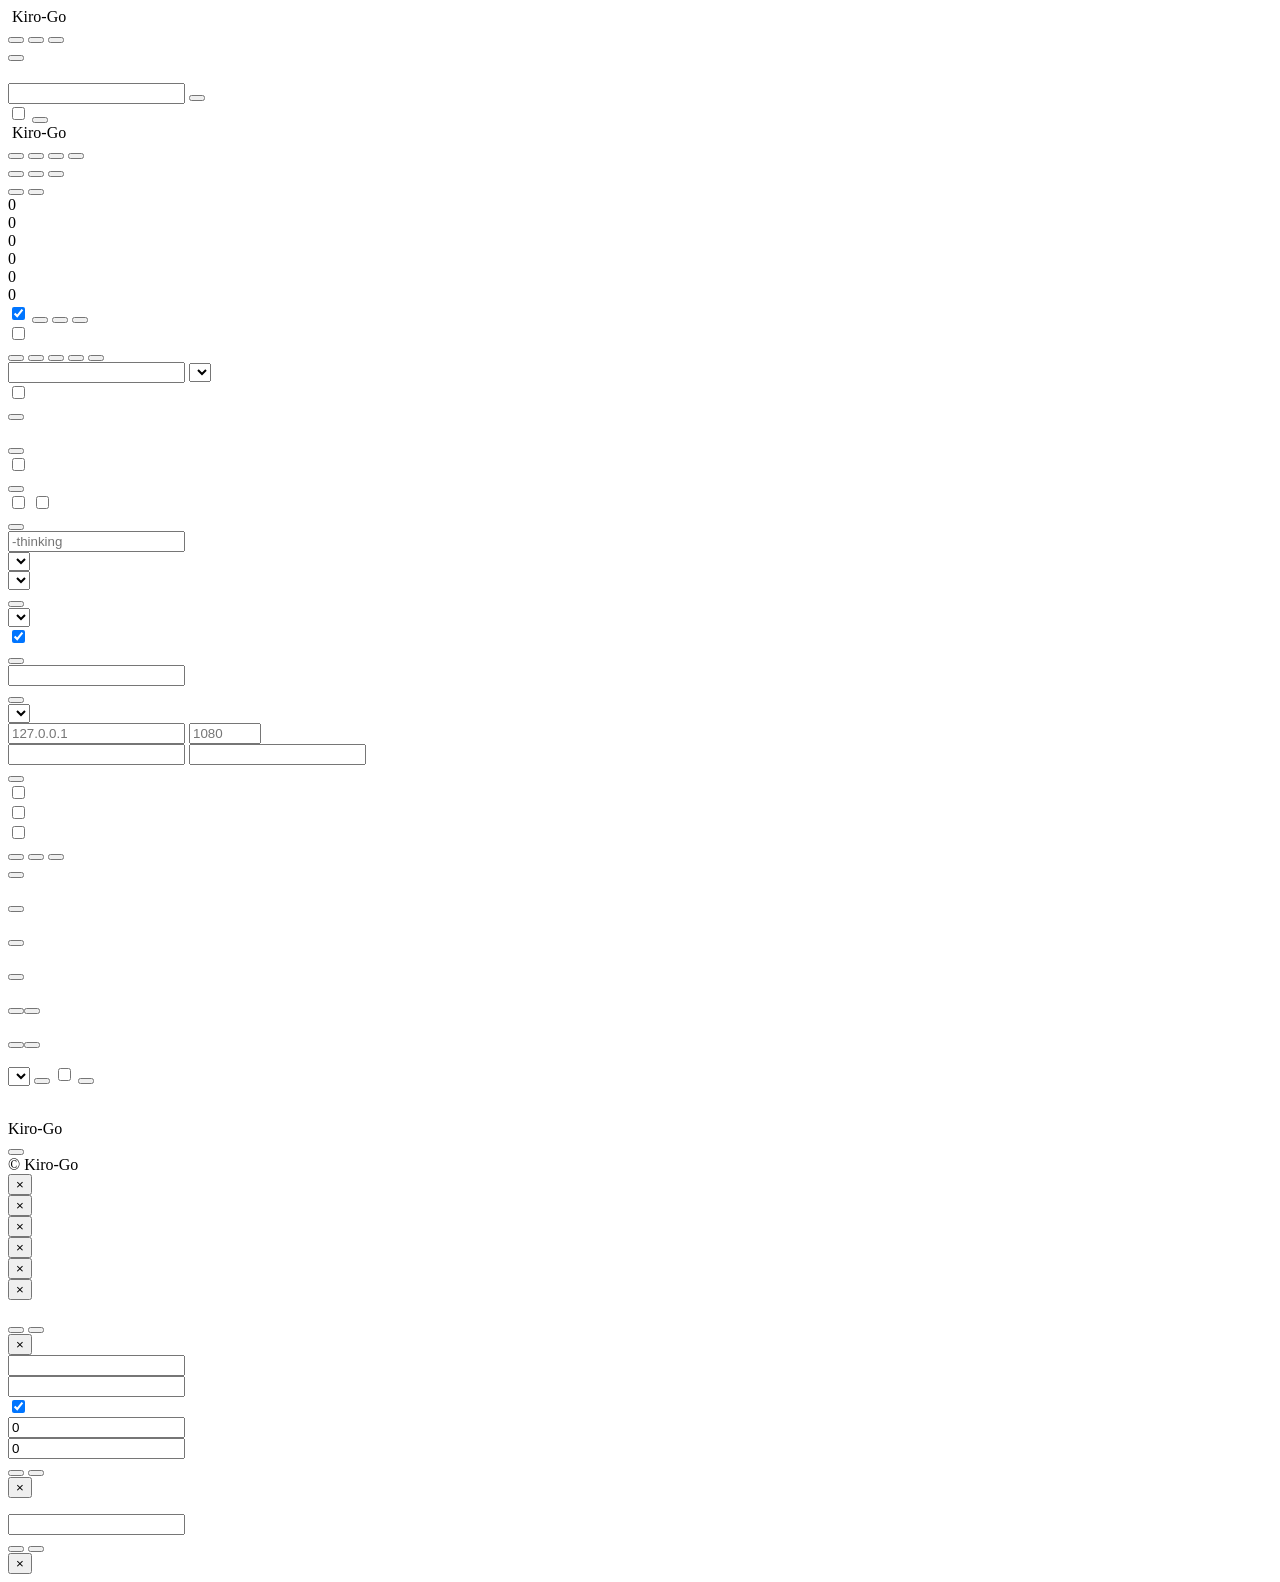
==== web/index.html @ 22064afc "feat(cache): simulate OpenAI prompt cache behind an admin switch Anthropic and OpenAI cache simulati" ====
<!DOCTYPE html>
<html lang="zh">

<head>
  <meta charset="UTF-8" />
  <meta name="viewport" content="width=device-width, initial-scale=1.0" />
  <title>Kiro-Go</title>
  <link rel="icon" type="image/png" href="/admin/icon.png?v=20260724" />
  <script src="/admin/vendor/tailwindcss-browser/index.global.js"></script>
  <link rel="stylesheet" href="/admin/vendor/fontawesome/css/all.min.css" />
  <link rel="stylesheet" href="/admin/styles.css" id="__cssAsset" />
  <link rel="stylesheet" href="/admin/toast.css" id="__toastCss" />
  <script>
    (function () {
      var v = Date.now();
      window.__v = v;
      var css = document.getElementById('__cssAsset');
      if (css) css.href = '/admin/styles.css?v=' + v;
      var tcss = document.getElementById('__toastCss');
      if (tcss) tcss.href = '/admin/toast.css?v=' + v;
    })();
  </script>
</head>

<body>
  <!-- Login -->
  <div id="loginPage" class="login-wrapper">
    <div class="ghost-bg" aria-hidden="true">
      <i class="fa-solid fa-ghost ghost ghost-1"></i>
      <i class="fa-solid fa-ghost ghost ghost-2"></i>
      <i class="fa-solid fa-ghost ghost ghost-3"></i>
      <i class="fa-solid fa-ghost ghost ghost-4"></i>
      <i class="fa-solid fa-ghost ghost ghost-5"></i>
      <i class="fa-solid fa-ghost ghost ghost-6"></i>
      <i class="fa-solid fa-ghost ghost ghost-7"></i>
      <i class="fa-solid fa-ghost ghost ghost-8"></i>
      <i class="fa-solid fa-ghost ghost ghost-9"></i>
      <i class="fa-solid fa-ghost ghost ghost-10"></i>
      <i class="fa-solid fa-ghost ghost ghost-11"></i>
      <i class="fa-solid fa-ghost ghost ghost-12"></i>
    </div>
    <header class="login-topbar">
      <div class="login-topbar-inner">
        <div class="brand" aria-label="Kiro-Go" data-i18n-aria-label="app.title">
          <img class="brand-icon" src="/admin/icon.png?v=20260724" alt="" />
          <span class="brand-text">Kiro-Go</span>
        </div>
        <div class="topbar-actions">
          <div class="lang-switch" id="loginLangSwitch" role="group" aria-label="" data-i18n-aria-label="lang.label">
            <button class="lang-btn" data-lang="zh" type="button" data-i18n="lang.zh"></button>
            <button class="lang-btn" data-lang="en" type="button" data-i18n="lang.en"></button>
            <button class="lang-btn" data-lang="vi" type="button" data-i18n="lang.vi"></button>
          </div>
          <span class="divider" aria-hidden="true"></span>
          <button id="loginThemeToggle" class="icon-btn theme-toggle" type="button" aria-label=""
            data-i18n-title="theme.toggle" data-i18n-aria-label="theme.toggle" data-theme="system">
            <i class="fa-solid fa-circle-half-stroke theme-ico-system"></i>
            <i class="fa-solid fa-sun theme-ico-light"></i>
            <i class="fa-solid fa-moon theme-ico-dark"></i>
          </button>
        </div>
      </div>
    </header>
    <main class="login-main">
      <div class="login-box">
        <h1 class="login-title" data-i18n="login.title"></h1>
        <p class="login-subtitle" data-i18n="login.subtitle"></p>
        <div class="form-group">
          <label data-i18n="login.password"></label>
          <div class="input-affix">
            <i class="fa-solid fa-lock affix-icon"></i>
            <input type="password" id="pwdField" data-i18n-placeholder="login.passwordPlaceholder" autocomplete="off" />
            <button type="button" class="affix-btn" id="pwdToggle" aria-label=""
              data-i18n-aria-label="login.showPassword" data-shown="false">
              <i class="fa-solid fa-eye"></i>
            </button>
          </div>
        </div>
        <label class="remember-row" for="rememberPwd">
          <input type="checkbox" id="rememberPwd" />
          <span class="remember-box" aria-hidden="true"><i class="fa-solid fa-check"></i></span>
          <span class="remember-label" data-i18n="login.remember"></span>
        </label>
        <button type="button" class="btn btn-primary btn-lg w-full" id="loginBtn">
          <i class="fa-solid fa-arrow-right-to-bracket"></i>
          <span data-i18n="login.submit"></span>
        </button>

      </div>
    </main>
  </div>

  <!-- Main app -->
  <div id="mainPage" class="hidden">
    <header class="app-header">
      <div class="app-header-inner">
        <div class="brand-wrap">
          <div class="brand">
            <img class="brand-icon" src="/admin/icon.png?v=20260724" alt="" />
            <span class="brand-text">Kiro-Go</span>
          </div>
        </div>
        <nav class="header-nav" aria-label="" data-i18n-aria-label="aria.sections">
          <div class="tabs" id="tabBar">
            <button type="button" class="tab active" data-tab="accounts"><i class="fa-solid fa-users tab-icon"></i><span
                data-i18n="tabs.accounts"></span></button>
            <button type="button" class="tab" data-tab="settings"><i class="fa-solid fa-sliders tab-icon"></i><span
                data-i18n="tabs.settings"></span></button>
            <button type="button" class="tab" data-tab="api"><i class="fa-solid fa-plug tab-icon"></i><span
                data-i18n="tabs.api"></span></button>
            <button type="button" class="tab" data-tab="logs"><i class="fa-solid fa-list tab-icon"></i><span
                data-i18n="tabs.logs"></span></button>
          </div>
        </nav>
        <div class="topbar-actions flex-wrap justify-end">
          <div class="lang-switch" id="mainLangSwitch" role="group" aria-label="" data-i18n-aria-label="lang.label">
            <button class="lang-btn" data-lang="zh" type="button" data-i18n="lang.zh"></button>
            <button class="lang-btn" data-lang="en" type="button" data-i18n="lang.en"></button>
            <button class="lang-btn" data-lang="vi" type="button" data-i18n="lang.vi"></button>
          </div>
          <button id="mainThemeToggle" class="icon-btn theme-toggle" type="button" aria-label=""
            data-i18n-title="theme.toggle" data-i18n-aria-label="theme.toggle" data-theme="system">
            <i class="fa-solid fa-circle-half-stroke theme-ico-system"></i>
            <i class="fa-solid fa-sun theme-ico-light"></i>
            <i class="fa-solid fa-moon theme-ico-dark"></i>
          </button>
          <span class="divider" aria-hidden="true"></span>
          <button class="btn btn-outline btn-sm" id="logoutBtn">
            <i class="fa-solid fa-right-from-bracket"></i>
            <span data-i18n="common.logout"></span>
          </button>
        </div>
      </div>
    </header>

    <div class="container">
      <!-- Stats summary -->
      <div class="stats-grid">
        <div class="stat-card">
          <div class="stat-card-title" data-i18n="stats.accounts"></div>
          <div class="stat-body">
            <div class="stat-main">
              <div class="stat-value" id="statAccounts">0</div>
              <div class="stat-sub">
                <span class="stat-sub-sec"><span class="stat-value-sm" id="statCredits">0</span> <span
                    class="stat-label" data-i18n="stats.credits"></span></span>
              </div>
            </div>
            <i class="fa-solid fa-users stat-icon" aria-hidden="true"></i>
          </div>
        </div>
        <div class="stat-card">
          <div class="stat-card-title" data-i18n="stats.requests"></div>
          <div class="stat-body">
            <div class="stat-main">
              <div class="stat-value" id="statRequests">0</div>
              <div class="stat-sub">
                <span class="stat-sub-sec"><span class="stat-value-sm" id="statTokens">0</span> <span class="stat-label"
                    data-i18n="stats.tokens"></span></span>
              </div>
            </div>
            <i class="fa-solid fa-route stat-icon" aria-hidden="true"></i>
          </div>
        </div>
        <div class="stat-card">
          <div class="stat-card-title" data-i18n="stats.success"></div>
          <div class="stat-body">
            <div class="stat-main">
              <div class="stat-value" id="statSuccess">0</div>
              <div class="stat-sub"><span class="stat-label" data-i18n="stats.completed"></span></div>
            </div>
            <i class="fa-solid fa-circle-check stat-icon" aria-hidden="true"></i>
          </div>
        </div>
        <div class="stat-card">
          <div class="stat-card-title" data-i18n="stats.failed"></div>
          <div class="stat-body">
            <div class="stat-main">
              <div class="stat-value stat-value--danger" id="statFailed">0</div>
              <div class="stat-sub">
                <span class="stat-label" data-i18n="stats.errors"></span>
              </div>
            </div>
            <i class="fa-solid fa-circle-xmark stat-icon stat-icon--danger" aria-hidden="true"></i>
          </div>
        </div>
      </div>

      <!-- Accounts tab -->
      <div id="tabAccounts" class="tab-content">
        <div class="card">
          <div class="card-header">
            <span class="card-title" data-i18n="accounts.title"></span>
            <div class="card-actions">
              <label class="flex items-center gap-2 cursor-pointer select-none" title=""
                data-i18n-title="privacy.tooltip">
                <span class="text-xs font-medium" data-i18n="privacy.label"></span>
                <span class="switch"><input type="checkbox" id="privacyModeToggle" checked /><span
                    class="slider"></span></span>
              </label>
              <button class="btn btn-outline btn-sm" id="exportBtn"><i class="fa-solid fa-file-export"
                  aria-hidden="true"></i><span class="btn-text" data-i18n="accounts.export"></span></button>
              <button class="btn btn-outline btn-sm" id="refreshAllModelsBtn"><i class="fa-solid fa-arrows-rotate"
                  aria-hidden="true"></i><span class="btn-text" data-i18n="models.refreshAll"></span></button>
              <button class="btn btn-primary btn-sm" id="addAccountBtn"><i class="fa-solid fa-plus"
                  aria-hidden="true"></i><span class="btn-text" data-i18n="accounts.add"></span></button>
            </div>
          </div>

          <div class="toolbar">
            <label class="flex items-center gap-1.5 cursor-pointer select-none shrink-0">
              <input type="checkbox" id="selectAllCheckbox" />
              <span class="text-xs" data-i18n="batch.selectAll"></span>
            </label>
            <div id="batchBar" class="batch-bar hidden">
              <span id="batchCount" class="batch-count"></span>
              <button class="btn btn-primary btn-xs" data-batch="enable" data-i18n="batch.enable"></button>
              <button class="btn btn-secondary btn-xs" data-batch="disable" data-i18n="batch.disable"></button>
              <button class="btn btn-secondary btn-xs" data-batch="refresh" data-i18n="batch.refresh"></button>
              <button class="btn btn-secondary btn-xs" data-batch="refreshModels"
                data-i18n="batch.refreshModels"></button>
              <button class="btn btn-danger btn-xs" data-batch="delete" data-i18n="batch.delete"></button>
            </div>
            <div class="toolbar-spacer"></div>
            <input type="text" id="filterSearch" class="w-56!" data-i18n-placeholder="filter.search" />
            <select id="filterStatusSelect" class="w-32!" data-i18n-aria-label="filter.status">
              <option value="all" data-i18n="filter.all"></option>
              <option value="enabled" data-i18n="filter.enabled"></option>
              <option value="disabled" data-i18n="filter.disabled"></option>
              <option value="banned" data-i18n="filter.banned"></option>
            </select>
          </div>

          <div id="accountsList"></div>
        </div>
      </div>

      <!-- Settings tab -->
      <div id="tabSettings" class="tab-content hidden">
        <!-- API settings -->
        <div class="card">
          <div class="card-header"><span class="card-title" data-i18n="settings.apiSettings"></span></div>
          <div class="form-group">
            <label class="flex items-center gap-2">
              <span class="switch"><input type="checkbox" id="requireApiKey" /><span class="slider"></span></span>
              <span data-i18n="settings.enableApiKey"></span>
            </label>
            <small data-i18n="apiKeys.requireHint"></small>
          </div>
          <button class="btn btn-primary btn-sm" id="saveRequireApiKeyBtn" data-i18n="settings.saveApiKey"></button>

          <div class="form-group" style="margin-top: 1rem;">
            <div class="flex items-center gap-2" style="justify-content: space-between;">
              <label class="font-semibold" data-i18n="apiKeys.listTitle"></label>
              <button class="btn btn-outline btn-sm" id="addApiKeyBtn" type="button">
                <i class="fa-solid fa-plus"></i>
                <span data-i18n="apiKeys.add"></span>
              </button>
            </div>
            <small data-i18n="apiKeys.listHint"></small>
          </div>
          <div id="apiKeysList"></div>
        </div>

        <!-- Usage settings -->
        <div class="card">
          <div class="card-header"><span class="card-title" data-i18n="settings.usageSettings"></span></div>
          <div class="form-group">
            <label class="flex items-center gap-2">
              <span class="switch"><input type="checkbox" id="allowOverUsage" /><span class="slider"></span></span>
              <span data-i18n="settings.allowOverUsage"></span>
            </label>
            <small data-i18n="settings.allowOverUsageHint"></small>
          </div>
          <button class="btn btn-primary" id="saveOverUsageBtn" data-i18n="settings.saveUsage"></button>
        </div>

        <!-- Simulated prompt cache -->
        <div class="card">
          <div class="card-header"><span class="card-title" data-i18n="settings.cacheSim"></span></div>
          <div class="form-group">
            <label class="flex items-center gap-2">
              <span class="switch"><input type="checkbox" id="simulateAnthropicCache" /><span class="slider"></span></span>
              <span data-i18n="settings.cacheSimAnthropic"></span>
            </label>
            <label class="flex items-center gap-2">
              <span class="switch"><input type="checkbox" id="simulateOpenAICache" /><span class="slider"></span></span>
              <span data-i18n="settings.cacheSimOpenAI"></span>
            </label>
            <small data-i18n="settings.cacheSimHint"></small>
          </div>
          <button class="btn btn-primary" id="saveCacheSimBtn" data-i18n="settings.saveCacheSim"></button>
        </div>

        <!-- Thinking settings -->
        <div class="card">
          <div class="card-header"><span class="card-title" data-i18n="settings.thinkingSettings"></span></div>
          <div class="form-group">
            <label data-i18n="settings.thinkingSuffix"></label>
            <input type="text" id="thinkingSuffix" placeholder="-thinking" />
            <small data-i18n="settings.thinkingSuffixHint"></small>
          </div>
          <div class="form-group">
            <label data-i18n="settings.openaiFormat"></label>
            <select id="openaiThinkingFormat">
              <option value="reasoning_content" data-i18n="settings.formatReasoningContent"></option>
              <option value="thinking" data-i18n="settings.formatThinkingClaude"></option>
              <option value="think" data-i18n="settings.formatThinkOpenAI"></option>
            </select>
          </div>
          <div class="form-group">
            <label data-i18n="settings.claudeFormat"></label>
            <select id="claudeThinkingFormat">
              <option value="thinking" data-i18n="settings.formatThinkingClaude"></option>
              <option value="think" data-i18n="settings.formatThinkOpenAI"></option>
            </select>
          </div>
          <button class="btn btn-primary" id="saveThinkingBtn" data-i18n="settings.saveThinking"></button>
        </div>

        <!-- Endpoint settings -->
        <div class="card">
          <div class="card-header"><span class="card-title" data-i18n="settings.endpointSettings"></span></div>
          <div class="form-group">
            <label data-i18n="settings.preferredEndpoint"></label>
            <select id="preferredEndpoint">
              <option value="auto" data-i18n="settings.endpointAuto"></option>
              <option value="kiro" data-i18n="settings.endpointKiro"></option>
              <option value="codewhisperer" data-i18n="settings.endpointCodeWhisperer"></option>
              <option value="amazonq" data-i18n="settings.endpointAmazonQ"></option>
            </select>
            <small data-i18n="settings.endpointHint"></small>
          </div>
          <div class="form-group">
            <label class="flex items-center gap-2">
              <span class="switch"><input type="checkbox" id="endpointFallback" checked /><span
                  class="slider"></span></span>
              <span data-i18n="settings.endpointFallback"></span>
            </label>
            <small data-i18n="settings.endpointFallbackHint"></small>
          </div>
          <button class="btn btn-primary" id="saveEndpointBtn" data-i18n="settings.saveEndpoint"></button>
        </div>

        <!-- Admin password -->
        <div class="card">
          <div class="card-header"><span class="card-title" data-i18n="settings.adminPassword"></span></div>
          <div class="form-group">
            <label data-i18n="settings.newPassword"></label>
            <input type="password" id="newPassword" data-i18n-placeholder="settings.newPasswordPlaceholder" />
          </div>
          <button class="btn btn-primary" id="changePasswordBtn" data-i18n="settings.changePassword"></button>
        </div>

        <!-- Outbound proxy -->
        <div class="card">
          <div class="card-header"><span class="card-title" data-i18n="settings.proxySettings"></span></div>
          <div class="form-group">
            <label data-i18n="settings.proxyType"></label>
            <select id="proxyType">
              <option value="none" data-i18n="settings.proxyNone"></option>
              <option value="socks5" data-i18n="settings.proxySocks5"></option>
              <option value="http" data-i18n="settings.proxyHttp"></option>
            </select>
          </div>
          <div id="proxyFields" class="hidden">
            <div class="form-group">
              <label data-i18n="settings.proxyHost"></label>
              <div class="input-row">
                <input type="text" id="proxyHost" placeholder="127.0.0.1" />
                <input type="number" id="proxyPort" class="w-24!" placeholder="1080" min="1" max="65535" />
              </div>
            </div>
            <div class="form-group">
              <label data-i18n="settings.proxyAuth"></label>
              <div class="input-row">
                <input type="text" id="proxyUsername" data-i18n-placeholder="settings.proxyUsername"
                  autocomplete="off" />
                <input type="password" id="proxyPassword" data-i18n-placeholder="settings.proxyPassword"
                  autocomplete="new-password" />
              </div>
            </div>
          </div>
          <button class="btn btn-primary" id="saveProxyBtn" data-i18n="settings.saveProxy"></button>
        </div>

        <!-- Prompt filter -->
        <div class="card">
          <div class="card-header"><span class="card-title" data-i18n="settings.promptFilter"></span></div>
          <div class="form-group">
            <label class="font-semibold pb-2 block" data-i18n="settings.builtinFilters"></label>
            <div class="flex flex-col gap-3">
              <div>
                <label class="flex items-center gap-2">
                  <span class="switch"><input type="checkbox" id="filterClaudeCode" /><span
                      class="slider"></span></span>
                  <span data-i18n="settings.filterClaudeCode"></span>
                </label>
                <small class="field-hint-offset" data-i18n="settings.filterClaudeCodeHint"></small>
              </div>
              <div>
                <label class="flex items-center gap-2">
                  <span class="switch"><input type="checkbox" id="filterEnvNoise" /><span class="slider"></span></span>
                  <span data-i18n="settings.filterEnvNoise"></span>
                </label>
                <small class="field-hint-offset" data-i18n="settings.filterEnvNoiseHint"></small>
              </div>
              <div>
                <label class="flex items-center gap-2">
                  <span class="switch"><input type="checkbox" id="filterStripBoundaries" /><span
                      class="slider"></span></span>
                  <span data-i18n="settings.filterStripBoundaries"></span>
                </label>
                <small class="field-hint-offset" data-i18n="settings.filterStripBoundariesHint"></small>
              </div>
            </div>
          </div>
          <div class="form-group mt-4">
            <label class="font-semibold pb-2 block" data-i18n="settings.customRules"></label>
            <div id="promptFilterRules" class="mb-2"></div>
            <div class="flex gap-2 flex-wrap items-center">
              <button class="btn btn-outline btn-sm" id="addRuleRegexBtn" data-i18n="promptFilter.addRegex"></button>
              <button class="btn btn-outline btn-sm" id="addRuleContainsBtn"
                data-i18n="promptFilter.addContains"></button>
              <button class="btn btn-primary btn-sm" id="savePromptFilterBtn"
                data-i18n="settings.savePromptFilter"></button>
            </div>
          </div>
        </div>

        <!-- Statistics reset -->
        <div class="card">
          <div class="card-header"><span class="card-title" data-i18n="settings.statistics"></span></div>
          <button class="btn btn-danger" id="resetStatsBtn" data-i18n="settings.resetStats"></button>
        </div>
      </div>

      <!-- API tab -->
      <div id="tabApi" class="tab-content hidden">
        <section class="api-card" aria-labelledby="apiEndpointsTitle">
          <div class="card-header api-card-header">
            <span class="card-title" id="apiEndpointsTitle" data-i18n="api.endpoints"></span>
            <span class="api-pill" data-i18n="api.protocolHttp"></span>
          </div>
          <div class="api-endpoint-list">
            <section class="api-endpoint-item">
              <div class="api-endpoint-meta">
                <span class="api-endpoint-icon"><i class="fa-solid fa-message"></i></span>
                <div>
                  <p class="api-endpoint-title" data-i18n="api.claude"></p>
                  <p class="api-endpoint-method" data-i18n="api.methodPost"></p>
                </div>
              </div>
              <div class="endpoint api-code-row"><span class="api-code" id="claudeEndpoint"></span><button
                  class="api-copy-btn" type="button" data-copy="claudeEndpoint" aria-label=""
                  data-i18n-aria-label="api.copyClaude"><i class="fa-regular fa-copy"></i></button></div>
            </section>
            <section class="api-endpoint-item">
              <div class="api-endpoint-meta">
                <span class="api-endpoint-icon"><i class="fa-solid fa-wand-magic-sparkles"></i></span>
                <div>
                  <p class="api-endpoint-title" data-i18n="api.openai"></p>
                  <p class="api-endpoint-method" data-i18n="api.methodPost"></p>
                </div>
              </div>
              <div class="endpoint api-code-row"><span class="api-code" id="openaiEndpoint"></span><button
                  class="api-copy-btn" type="button" data-copy="openaiEndpoint" aria-label=""
                  data-i18n-aria-label="api.copyOpenAI"><i class="fa-regular fa-copy"></i></button></div>
            </section>
            <section class="api-endpoint-item">
              <div class="api-endpoint-meta">
                <span class="api-endpoint-icon"><i class="fa-solid fa-comments"></i></span>
                <div>
                  <p class="api-endpoint-title" data-i18n="api.openaiResponses"></p>
                  <p class="api-endpoint-method" data-i18n="api.methodPost"></p>
                </div>
              </div>
              <div class="endpoint api-code-row"><span class="api-code" id="openaiResponsesEndpoint"></span><button
                  class="api-copy-btn" type="button" data-copy="openaiResponsesEndpoint" aria-label=""
                  data-i18n-aria-label="api.copyOpenAIResponses"><i class="fa-regular fa-copy"></i></button></div>
            </section>
            <section class="api-endpoint-item">
              <div class="api-endpoint-meta">
                <span class="api-endpoint-icon"><i class="fa-solid fa-layer-group"></i></span>
                <div>
                  <p class="api-endpoint-title" data-i18n="api.modelList"></p>
                  <p class="api-endpoint-method" data-i18n="api.methodGet"></p>
                </div>
              </div>
              <div class="endpoint api-code-row"><span class="api-code" id="modelsEndpoint"></span><button
                  class="api-view-btn" type="button" id="viewModelsBtn" aria-label=""
                  data-i18n-aria-label="api.viewModels"><i class="fa-solid fa-eye"></i></button><button
                  class="api-copy-btn" type="button" data-copy="modelsEndpoint" aria-label=""
                  data-i18n-aria-label="api.copyModels"><i class="fa-regular fa-copy"></i></button></div>
            </section>
            <section class="api-endpoint-item">
              <div class="api-endpoint-meta">
                <span class="api-endpoint-icon"><i class="fa-solid fa-chart-simple"></i></span>
                <div>
                  <p class="api-endpoint-title" data-i18n="api.stats"></p>
                  <p class="api-endpoint-method" data-i18n="api.methodGet"></p>
                </div>
              </div>
              <div class="endpoint api-code-row"><span class="api-code" id="statsEndpoint"></span><button
                  class="api-view-btn" type="button" id="viewStatsBtn" aria-label=""
                  data-i18n-aria-label="api.viewStats"><i class="fa-solid fa-eye"></i></button><button
                  class="api-copy-btn" type="button" data-copy="statsEndpoint" aria-label=""
                  data-i18n-aria-label="api.copyStats"><i class="fa-regular fa-copy"></i></button></div>
            </section>
          </div>
          <p class="api-hint"><i class="fa-solid fa-key"></i><span data-i18n="api.statsHint"></span></p>
        </section>
      </div>

      <!-- Logs tab -->
      <div id="tabLogs" class="tab-content hidden">
        <div class="card">
          <div class="card-header logs-header">
            <span class="card-title" data-i18n="logs.title"></span>
            <div class="logs-actions">
              <select id="logsFilterSelect" class="w-40!" data-i18n-aria-label="logs.filter">
                <option value="all" data-i18n="logs.filterAll"></option>
                <option value="success" data-i18n="logs.filterSuccess"></option>
                <option value="error" data-i18n="logs.filterError"></option>
              </select>
              <button class="btn btn-outline btn-sm" id="logsRefreshBtn"><i class="fa-solid fa-rotate"></i><span class="btn-text" data-i18n="logs.refresh"></span></button>
              <label class="logs-auto-toggle"><input type="checkbox" id="logsAutoRefresh" /> <span data-i18n="logs.autoRefresh"></span></label>
              <button class="btn btn-danger btn-sm" id="logsClearBtn"><i class="fa-solid fa-trash"></i><span class="btn-text" data-i18n="logs.clear"></span></button>
            </div>
          </div>
          <div class="logs-summary" id="logsSummary"></div>
          <div id="logsList" class="logs-list">
            <p class="text-muted" data-i18n="logs.empty"></p>
          </div>
        </div>
      </div>
    </div>

    <!-- Footer -->
    <footer class="app-footer" aria-label="" data-i18n-aria-label="aria.footer">
      <div class="app-footer-inner">
        <div class="footer-panel">
          <div class="footer-identity">
            <img class="footer-icon" src="/admin/icon.png?v=20260724" alt="" />
            <div class="footer-copy">
              <div class="footer-title-row">
                <span class="footer-title">Kiro-Go</span>
                <span class="footer-version" id="versionBadge" aria-label=""
                  data-i18n-aria-label="aria.currentVersion"></span>
                <span class="footer-version-status" id="statusBadge" data-i18n-title="status.running" title="">
                  <span class="status-dot"></span>
                </span>
              </div>

            </div>
          </div>
          <div class="footer-actions">
            <nav class="footer-links" aria-label="" data-i18n-aria-label="aria.resources">
              <button class="footer-link" id="checkUpdateBtn" type="button">
                <i class="fa-solid fa-rotate" aria-hidden="true"></i>
                <span data-i18n="update.check" data-update-label></span>
              </button>
              <a class="footer-link" href="https://github.com/Quorinex/Kiro-Go" target="_blank" rel="noopener">
                <i class="fa-brands fa-github" aria-hidden="true"></i>
                <span data-i18n="footer.github"></span>
              </a>
            </nav>
          </div>
        </div>
        <div class="footer-meta">
          <span>© <span id="footerYear"></span> Kiro-Go</span>
        </div>
      </div>
    </footer>
  </div>

  <!-- Modals -->
  <div id="addModal" class="modal">
    <div class="modal-content">
      <div class="modal-header"><span class="modal-title" id="modalTitle"></span><button class="modal-close"
          id="addModalClose" type="button" aria-label="" data-i18n-aria-label="common.close">&times;</button></div>
      <div class="modal-body" id="modalBody"></div>
    </div>
  </div>
  <div id="detailModal" class="modal">
    <div class="modal-content">
      <div class="modal-header"><span class="modal-title" data-i18n="detail.title"></span><button class="modal-close"
          id="detailModalClose" type="button" aria-label="" data-i18n-aria-label="common.close">&times;</button></div>
      <div class="modal-body" id="detailBody"></div>
    </div>
  </div>
  <div id="exportModal" class="modal">
    <div class="modal-content">
      <div class="modal-header"><span class="modal-title" data-i18n="export.title"></span><button class="modal-close"
          id="exportModalClose" type="button" aria-label="" data-i18n-aria-label="common.close">&times;</button></div>
      <div class="modal-body" id="exportBody"></div>
    </div>
  </div>
  <div id="testModal" class="modal">
    <div class="modal-content test-modal-content">
      <div class="modal-header"><span class="modal-title" data-i18n="accounts.testModalTitle"></span><button
          class="modal-close" id="testModalClose" type="button" aria-label=""
          data-i18n-aria-label="common.close">&times;</button></div>
      <div class="modal-body" id="testBody"></div>
    </div>
  </div>
  <div id="updateModal" class="modal">
    <div class="modal-content">
      <div class="modal-header"><span class="modal-title" data-i18n="update.title"></span><button class="modal-close"
          id="updateModalClose" type="button" aria-label="" data-i18n-aria-label="common.close">&times;</button></div>
      <div class="modal-body" id="updateBody"></div>
    </div>
  </div>
  <div id="confirmModal" class="modal">
    <div class="modal-content confirm-modal-content">
      <div class="modal-header"><span class="modal-title" id="confirmTitle"></span><button class="modal-close"
          id="confirmClose" type="button" aria-label="" data-i18n-aria-label="common.close">&times;</button></div>
      <div class="modal-body">
        <p class="confirm-message" id="confirmMessage"></p>
        <div class="modal-footer">
          <button class="btn btn-secondary" id="confirmCancel" type="button" data-i18n="common.cancel"></button>
          <button class="btn btn-primary" id="confirmOk" type="button" data-i18n="common.confirm"></button>
        </div>
      </div>
    </div>
  </div>

  <div id="apiKeyModal" class="modal">
    <div class="modal-content">
      <div class="modal-header">
        <span class="modal-title" id="apiKeyModalTitle" data-i18n="apiKeys.modalTitleCreate"></span>
        <button class="modal-close" id="apiKeyModalClose" type="button" aria-label=""
          data-i18n-aria-label="common.close">&times;</button>
      </div>
      <div class="modal-body">
        <div class="form-group">
          <label data-i18n="apiKeys.formName"></label>
          <input type="text" id="apiKeyForm_name" data-i18n-placeholder="apiKeys.formNamePlaceholder" />
        </div>
        <div class="form-group">
          <label data-i18n="apiKeys.formKey"></label>
          <input type="text" id="apiKeyForm_key" data-i18n-placeholder="apiKeys.formKeyPlaceholder" />
        </div>
        <div class="form-group">
          <label class="flex items-center gap-2">
            <span class="switch"><input type="checkbox" id="apiKeyForm_enabled" checked /><span class="slider"></span></span>
            <span data-i18n="apiKeys.formEnabled"></span>
          </label>
        </div>
        <div class="form-group">
          <label data-i18n="apiKeys.limitTokens"></label>
          <input type="number" id="apiKeyForm_tokenLimit" min="0" step="1" value="0" />
          <small data-i18n="apiKeys.limitHint"></small>
        </div>
        <div class="form-group">
          <label data-i18n="apiKeys.limitCredits"></label>
          <input type="number" id="apiKeyForm_creditLimit" min="0" step="0.01" value="0" />
          <small data-i18n="apiKeys.limitHint"></small>
        </div>
        <div class="modal-footer">
          <button class="btn btn-secondary" id="apiKeyModalCancelBtn" type="button" data-i18n="apiKeys.cancelBtn"></button>
          <button class="btn btn-primary" id="apiKeyModalSaveBtn" type="button" data-i18n="apiKeys.saveBtn"></button>
        </div>
      </div>
    </div>
  </div>

  <div id="apiKeyShowModal" class="modal">
    <div class="modal-content">
      <div class="modal-header">
        <span class="modal-title" data-i18n="apiKeys.showTitle"></span>
        <button class="modal-close" id="apiKeyShowClose" type="button" aria-label=""
          data-i18n-aria-label="common.close">&times;</button>
      </div>
      <div class="modal-body">
        <p class="confirm-message" data-i18n="apiKeys.showWarning"></p>
        <div class="form-group">
          <input type="text" id="apiKeyShowValue" readonly />
        </div>
        <div class="modal-footer">
          <button class="btn btn-outline" id="apiKeyShowCopyBtn" type="button" data-i18n="apiKeys.copyBtn"></button>
          <button class="btn btn-primary" id="apiKeyShowCloseBtn" type="button" data-i18n="apiKeys.closeBtn"></button>
        </div>
      </div>
    </div>
  </div>

  <!-- API View Modal -->
  <div id="apiViewModal" class="modal">
    <div class="modal-content api-view-modal-content">
      <div class="modal-header">
        <span class="modal-title" id="apiViewTitle"></span>
        <button class="modal-close" id="apiViewModalClose" type="button" aria-label=""
          data-i18n-aria-label="common.close">&times;</button>
      </div>
      <div class="modal-body" id="apiViewBody">
        <div class="api-view-loading"><i class="fa-solid fa-spinner fa-spin"></i> <span data-i18n="api.loading"></span></div>
      </div>
    </div>
  </div>

  <!-- Script loader -->
  <script>
    (function () {
      var v = window.__v || Date.now();
      var t = document.createElement('script');
      t.src = '/admin/toast.js?v=' + v;
      document.body.appendChild(t);
      var s = document.createElement('script');
      s.src = '/admin/app.js?v=' + v;
      s.defer = true;
      document.body.appendChild(s);
    })();
  </script>
</body>

</html>
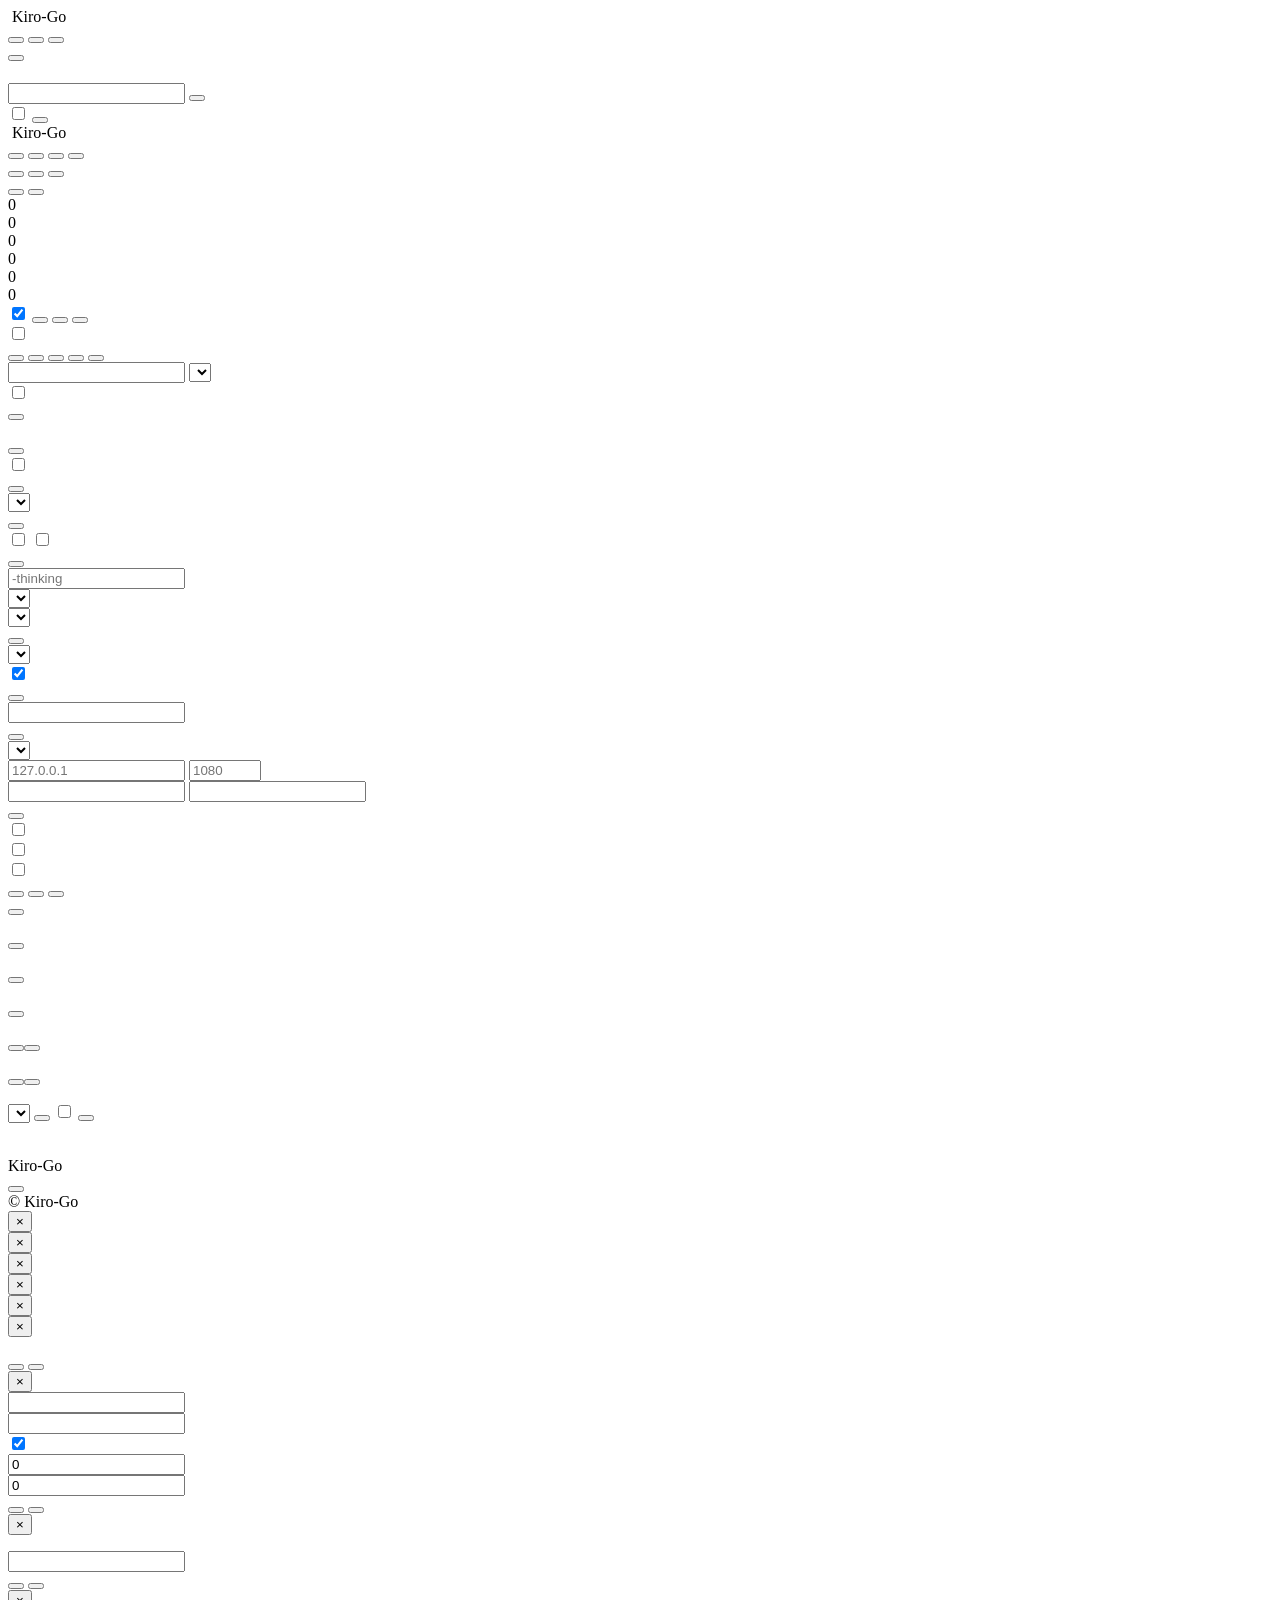
==== commit eaca5844: "feat(scheduling): scheduling mode setting and per-account priority Settings gets an Account scheduli" ====
--- a/web/index.html
+++ b/web/index.html
@@ -275,6 +275,21 @@
           <button class="btn btn-primary" id="saveOverUsageBtn" data-i18n="settings.saveUsage"></button>
         </div>
 
+        <!-- Account scheduling -->
+        <div class="card">
+          <div class="card-header"><span class="card-title" data-i18n="settings.scheduling"></span></div>
+          <div class="form-group">
+            <label data-i18n="settings.schedulingMode"></label>
+            <select id="schedulingMode">
+              <option value="sticky" data-i18n="settings.schedulingSticky"></option>
+              <option value="round_robin" data-i18n="settings.schedulingRoundRobin"></option>
+              <option value="priority" data-i18n="settings.schedulingPriority"></option>
+            </select>
+            <small data-i18n="settings.schedulingHint"></small>
+          </div>
+          <button class="btn btn-primary" id="saveSchedulingBtn" data-i18n="settings.saveScheduling"></button>
+        </div>
+
         <!-- Simulated prompt cache -->
         <div class="card">
           <div class="card-header"><span class="card-title" data-i18n="settings.cacheSim"></span></div>
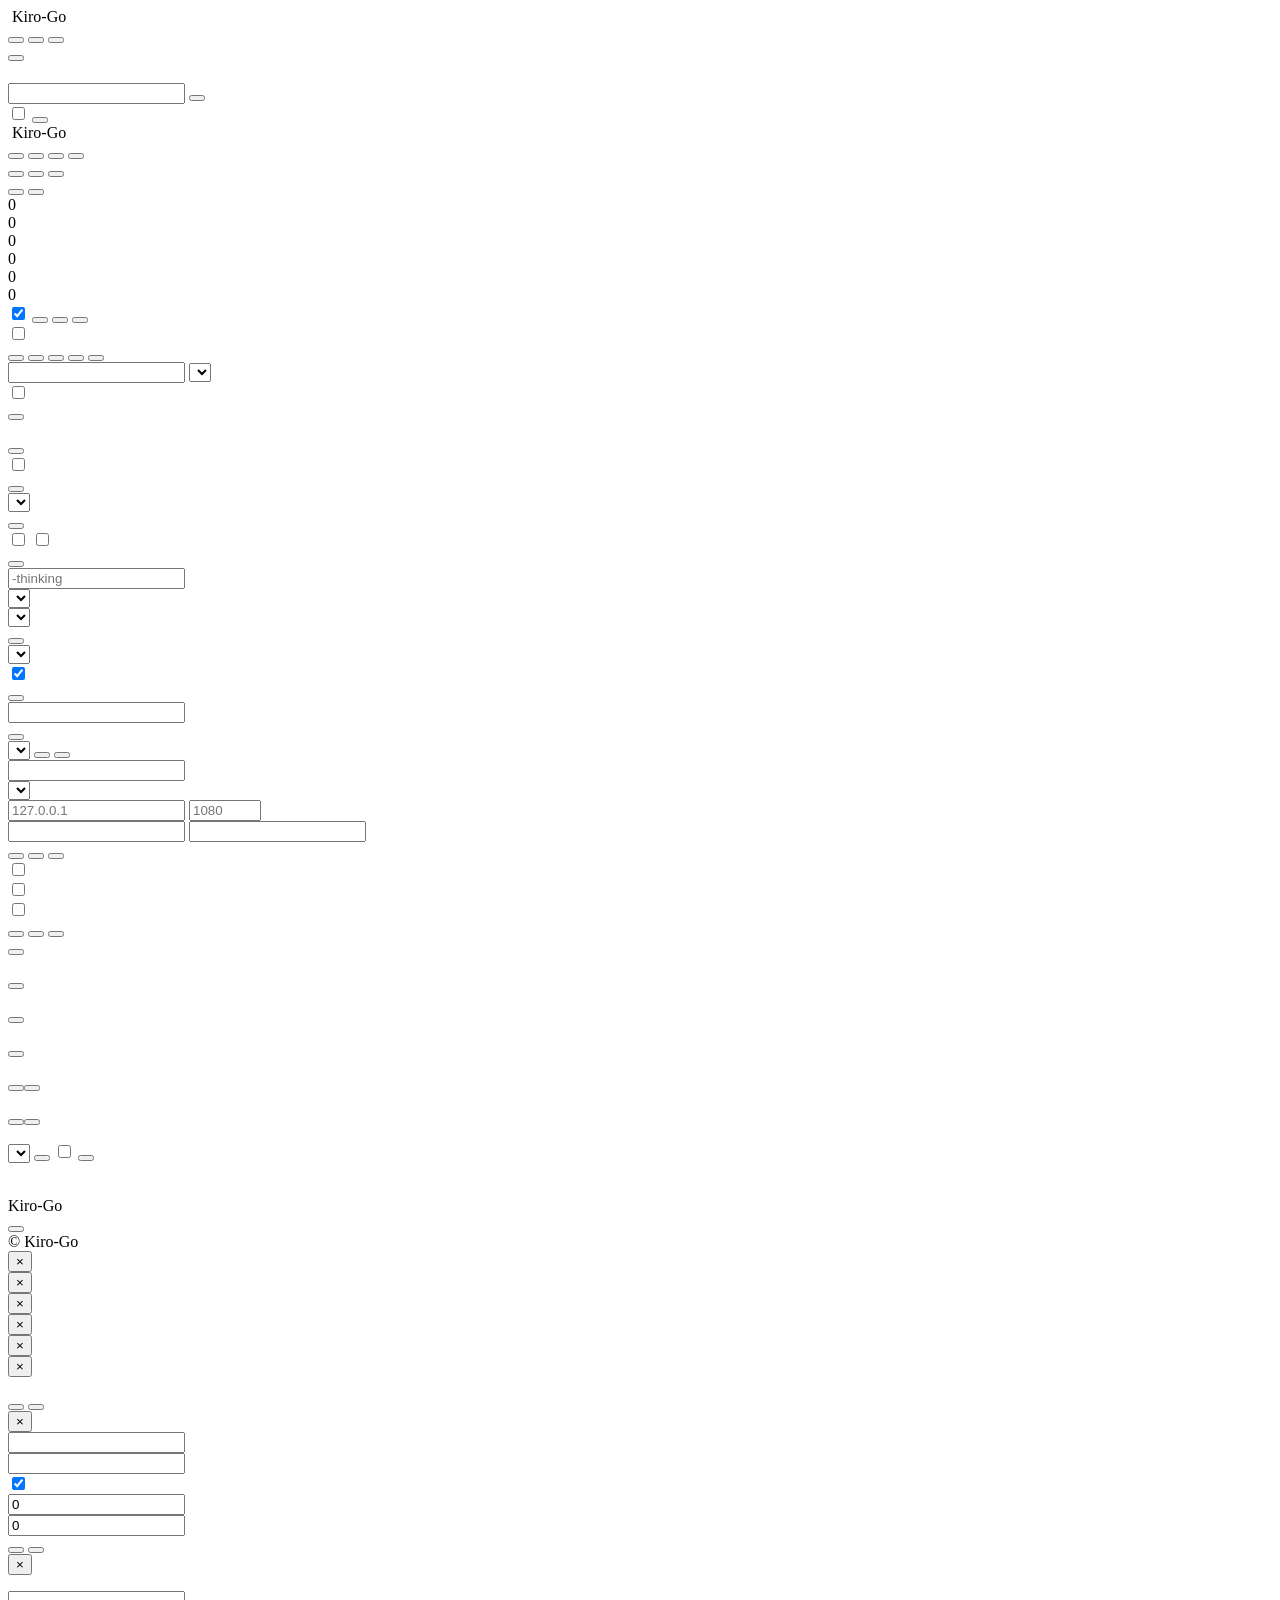
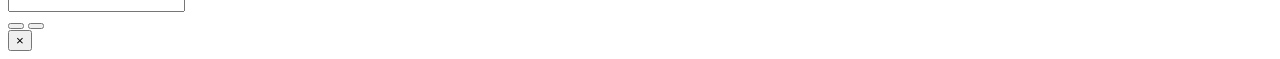
==== commit 0f7014bb: "feat(proxy): save several outbound proxies and test connectivity Settings keep a named proxy list; t" ====
--- a/web/index.html
+++ b/web/index.html
@@ -299,8 +299,8 @@
               <span data-i18n="settings.cacheSimAnthropic"></span>
             </label>
             <label class="flex items-center gap-2">
-              <span class="switch"><input type="checkbox" id="simulateOpenAICache" /><span class="slider"></span></span>
-              <span data-i18n="settings.cacheSimOpenAI"></span>
+              <span class="switch"><input type="checkbox" id="implicitAnthropicCache" /><span class="slider"></span></span>
+              <span data-i18n="settings.cacheSimImplicit"></span>
             </label>
             <small data-i18n="settings.cacheSimHint"></small>
           </div>
@@ -371,33 +371,54 @@
         <div class="card">
           <div class="card-header"><span class="card-title" data-i18n="settings.proxySettings"></span></div>
           <div class="form-group">
+            <label data-i18n="settings.proxyActive"></label>
+            <div class="input-row">
+              <select id="proxyActiveSelect"></select>
+              <button class="btn btn-outline" id="testActiveProxyBtn" type="button" data-i18n="settings.proxyTest"></button>
+              <button class="btn btn-primary" id="applyProxyBtn" type="button" data-i18n="settings.proxyApply"></button>
+            </div>
+            <small id="activeProxyResult"></small>
+            <small data-i18n="settings.proxyActiveHint"></small>
+          </div>
+          <div class="form-group">
+            <label data-i18n="settings.proxyList"></label>
+            <div id="savedProxyList"></div>
+          </div>
+          <div class="form-group">
+            <label id="proxyFormTitle" data-i18n="settings.proxyAdd"></label>
+            <input type="text" id="proxyName" data-i18n-placeholder="settings.proxyName" />
+          </div>
+          <div class="form-group">
             <label data-i18n="settings.proxyType"></label>
             <select id="proxyType">
-              <option value="none" data-i18n="settings.proxyNone"></option>
               <option value="socks5" data-i18n="settings.proxySocks5"></option>
               <option value="http" data-i18n="settings.proxyHttp"></option>
             </select>
           </div>
-          <div id="proxyFields" class="hidden">
-            <div class="form-group">
-              <label data-i18n="settings.proxyHost"></label>
-              <div class="input-row">
-                <input type="text" id="proxyHost" placeholder="127.0.0.1" />
-                <input type="number" id="proxyPort" class="w-24!" placeholder="1080" min="1" max="65535" />
-              </div>
-            </div>
-            <div class="form-group">
-              <label data-i18n="settings.proxyAuth"></label>
-              <div class="input-row">
-                <input type="text" id="proxyUsername" data-i18n-placeholder="settings.proxyUsername"
-                  autocomplete="off" />
-                <input type="password" id="proxyPassword" data-i18n-placeholder="settings.proxyPassword"
-                  autocomplete="new-password" />
-              </div>
-            </div>
-          </div>
-          <button class="btn btn-primary" id="saveProxyBtn" data-i18n="settings.saveProxy"></button>
-        </div>
+          <div class="form-group">
+            <label data-i18n="settings.proxyHost"></label>
+            <div class="input-row">
+              <input type="text" id="proxyHost" placeholder="127.0.0.1" />
+              <input type="number" id="proxyPort" class="w-24!" placeholder="1080" min="1" max="65535" />
+            </div>
+          </div>
+          <div class="form-group">
+            <label data-i18n="settings.proxyAuth"></label>
+            <div class="input-row">
+              <input type="text" id="proxyUsername" data-i18n-placeholder="settings.proxyUsername"
+                autocomplete="off" />
+              <input type="password" id="proxyPassword" data-i18n-placeholder="settings.proxyPassword"
+                autocomplete="new-password" />
+            </div>
+            <small id="proxyFormResult"></small>
+          </div>
+          <div class="input-row">
+            <button class="btn btn-outline" id="testProxyFormBtn" type="button" data-i18n="settings.proxyTest"></button>
+            <button class="btn btn-primary" id="saveProxyBtn" type="button" data-i18n="settings.saveProxy"></button>
+            <button class="btn btn-secondary" id="resetProxyFormBtn" type="button" data-i18n="settings.proxyFormReset"></button>
+          </div>
+        </div>
+        <datalist id="savedProxyOptions"></datalist>
 
         <!-- Prompt filter -->
         <div class="card">
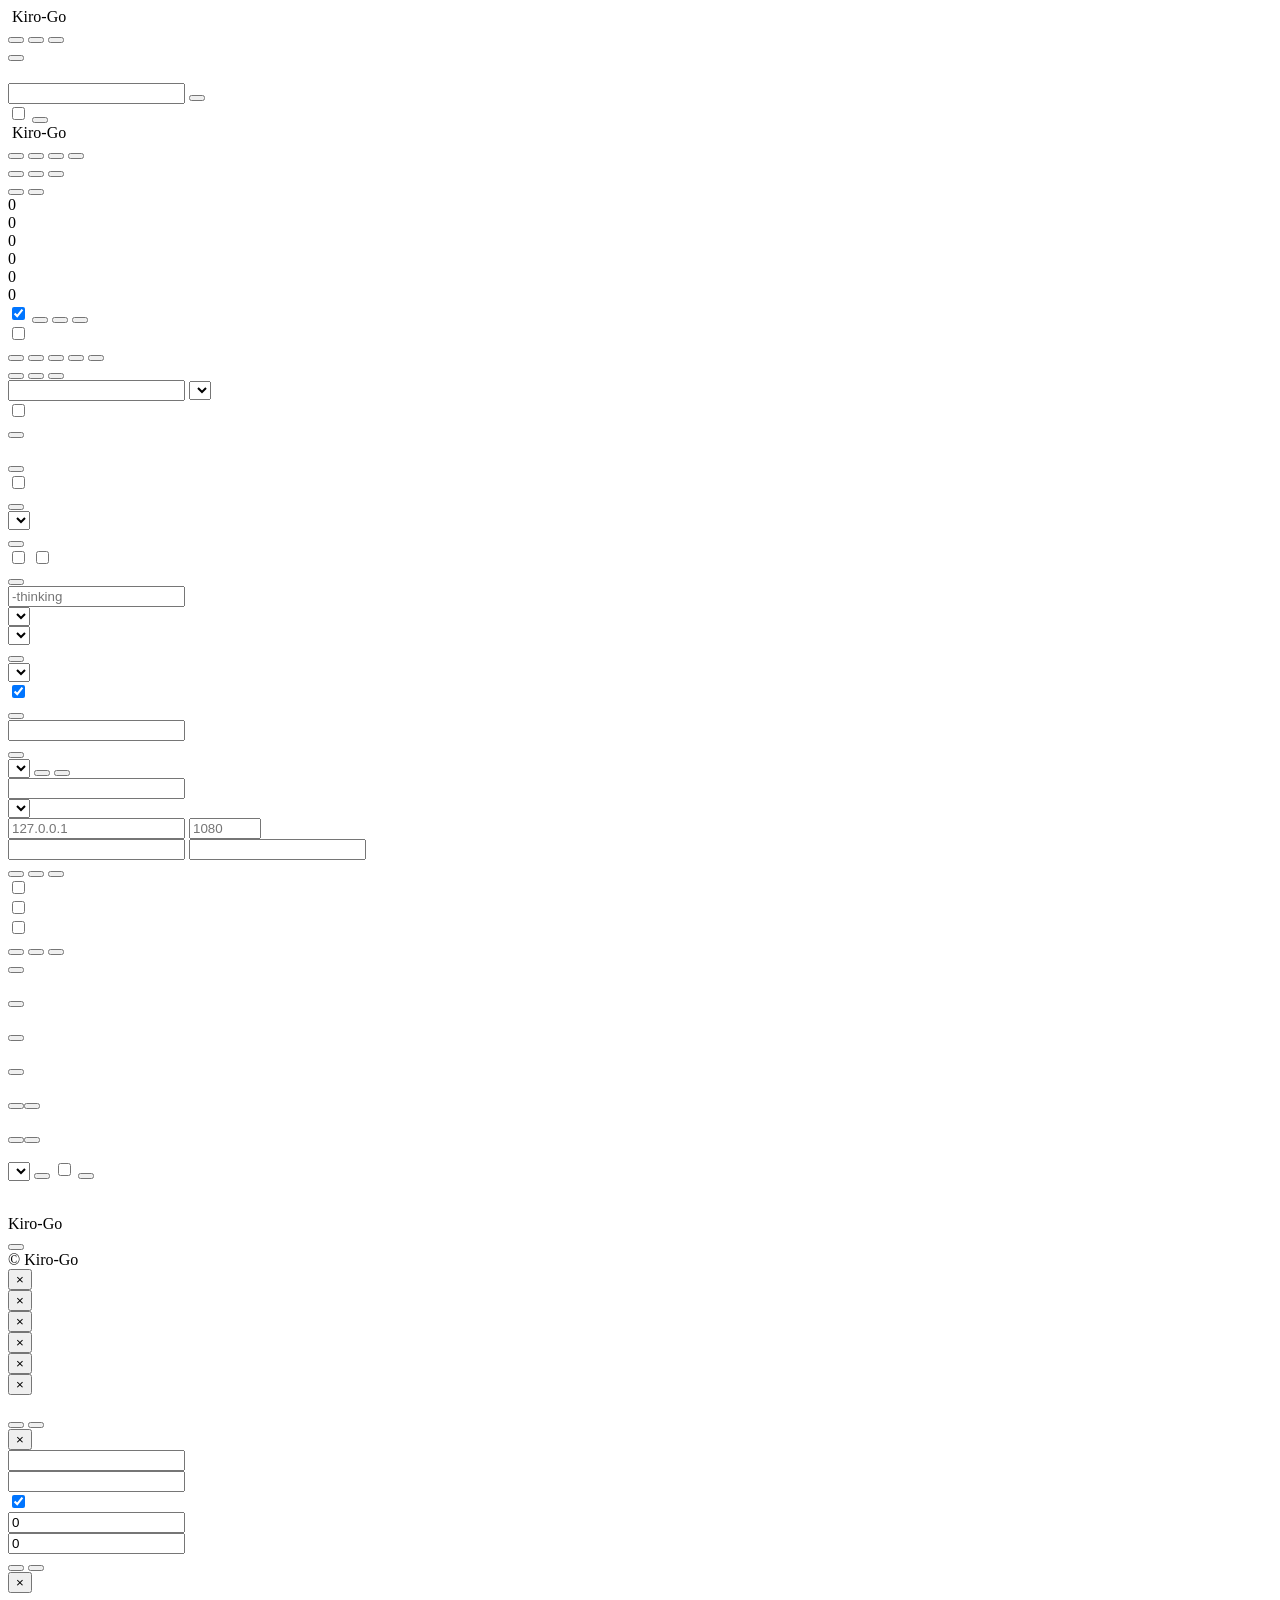
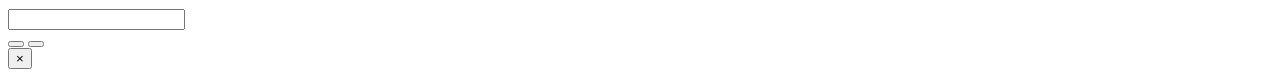
==== commit 367b2f01: "feat(web): account card sizes, drag-to-order priority, and egress groups The account list is hard to" ====
--- a/web/index.html
+++ b/web/index.html
@@ -222,6 +222,11 @@
               <button class="btn btn-danger btn-xs" data-batch="delete" data-i18n="batch.delete"></button>
             </div>
             <div class="toolbar-spacer"></div>
+            <div id="accountSizeToggle" class="size-toggle" role="group" data-i18n-aria-label="accounts.cardSize">
+              <button type="button" class="size-toggle-btn" data-size="large" aria-pressed="true" data-i18n="accounts.sizeLarge"></button>
+              <button type="button" class="size-toggle-btn" data-size="medium" aria-pressed="false" data-i18n="accounts.sizeMedium"></button>
+              <button type="button" class="size-toggle-btn" data-size="small" aria-pressed="false" data-i18n="accounts.sizeSmall"></button>
+            </div>
             <input type="text" id="filterSearch" class="w-56!" data-i18n-placeholder="filter.search" />
             <select id="filterStatusSelect" class="w-32!" data-i18n-aria-label="filter.status">
               <option value="all" data-i18n="filter.all"></option>
@@ -386,7 +391,9 @@
           </div>
           <div class="form-group">
             <label id="proxyFormTitle" data-i18n="settings.proxyAdd"></label>
+            <label for="proxyName" data-i18n="settings.proxyNameLabel"></label>
             <input type="text" id="proxyName" data-i18n-placeholder="settings.proxyName" />
+            <small data-i18n="settings.proxyNameHint"></small>
           </div>
           <div class="form-group">
             <label data-i18n="settings.proxyType"></label>
